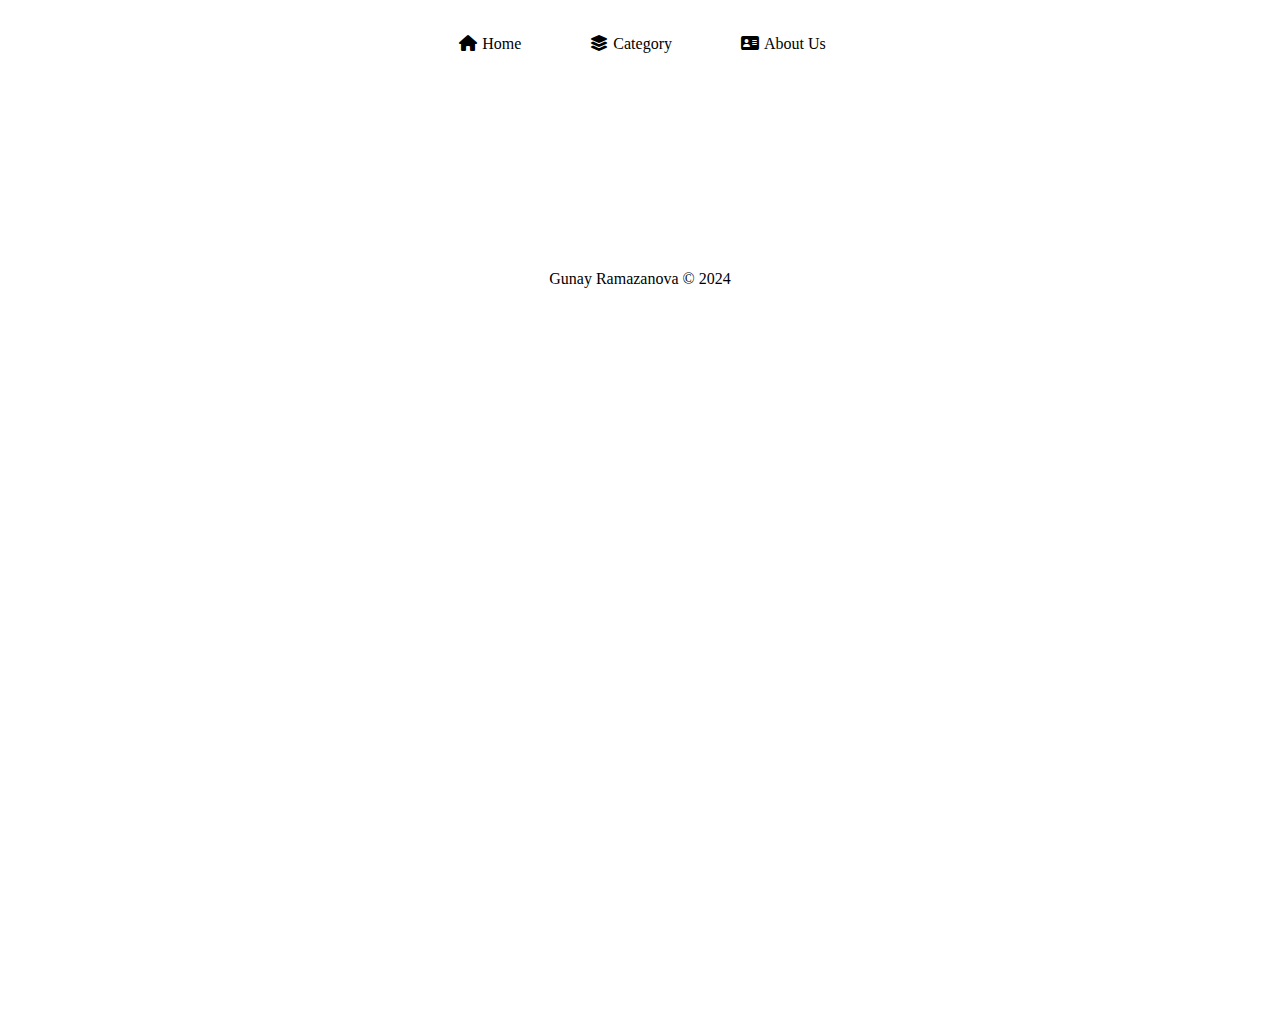
==== index.htm @ d26ffd9b "first" ====
<!DOCTYPE html>
<html lang="en">
<head>
    <meta charset="UTF-8">
    <title>Only Free</title>
    <link rel="stylesheet" href="css/style.css">
    <link rel="stylesheet" href="css/reset.css">
    <link rel="stylesheet" href="https://cdnjs.cloudflare.com/ajax/libs/font-awesome/6.5.2/css/all.min.css"/>
</head>
<body>
    <header>
        <nav class="container">
            <ul id="menu">
                <li><i class="fa-solid fa-house"></i><a href="">Home</a></li>
                <li><i class="fa-solid fa-layer-group"></i><a href="">Category</a></li>
                <li><i class="fa-solid fa-address-card"></i><a href="">About Us</a></li>
            </ul>
        </nav>
    </header>
    <main>
        <div class="container">
            <h1>Only Free</h1>
            <h5>Download The Best HD 4K Wallpapers For Your Desktop</h5>
        </div>
    </main>
    <footer>
        <div class="container">
            <p>Gunay Ramazanova &copy; 2024</p>
        </div>
    </footer>
</body>
</html>
---- css/style.css ----
body{
    height: 110vh;
    background-image: url('img/ocean.jpeg');
    background-repeat: no-repeat;
    background-size: cover;
    background-attachment: fixed;
}
.container {
    width: 100%;
    margin: auto;
}
#menu{
    text-align: center;
    margin: 30px;
}

#menu li{
    display: inline;
    margin: 30px;
}
#menu i{
    margin: 5px;
}

main h1{
    text-align: center;
    font:bold 2.5em Arial sans-serif;
    color: #fff;
    margin-top: 150px;

}
main h5{
    text-align: center;
    font:bold 1em Arial sans-serif;
    color: #fff;
}
footer{
    text-align: center;
}
@media only screen and (min-width: 768px){
    
}
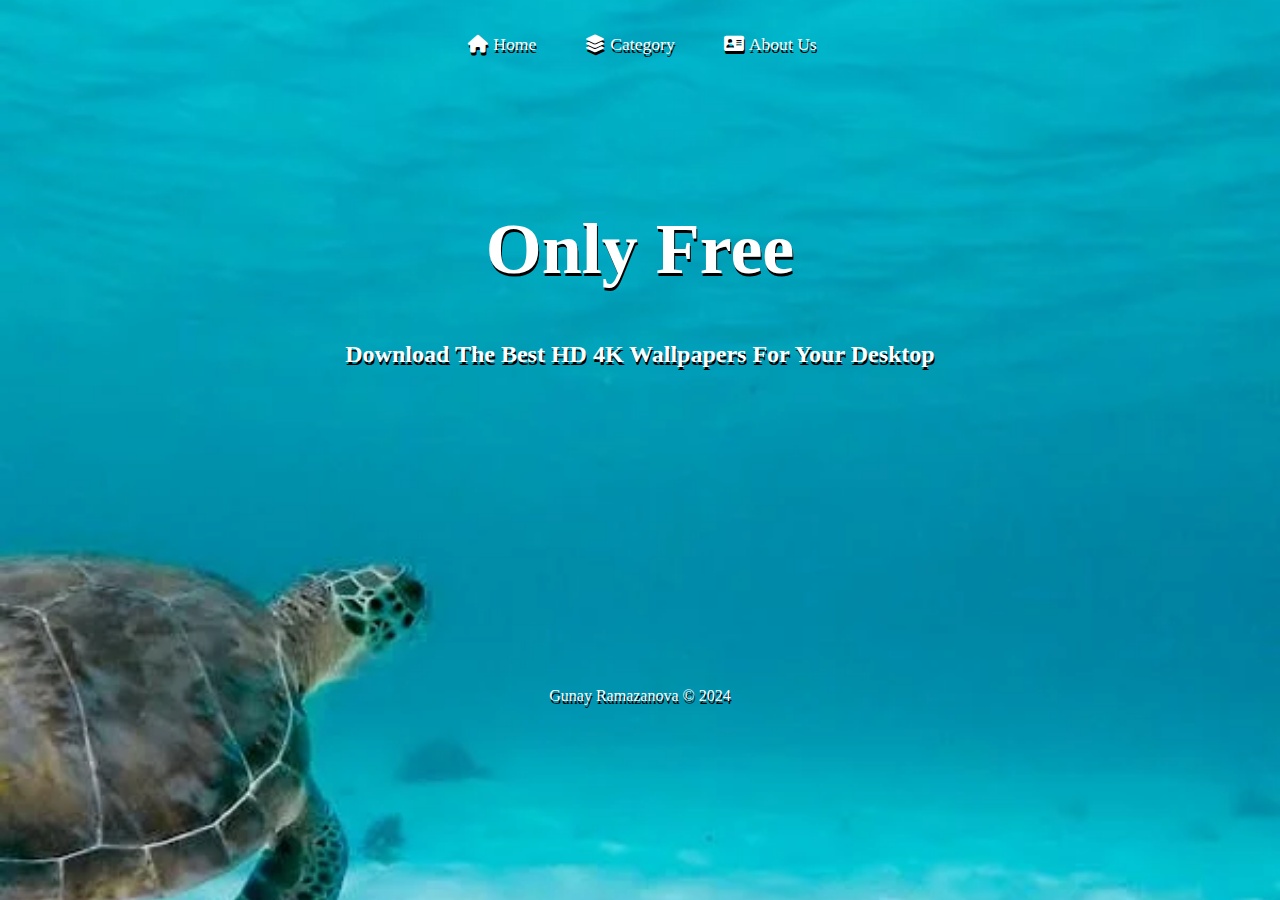
==== commit a06b1751: "last" ====
--- a/index.htm
+++ b/index.htm
@@ -8,12 +8,13 @@
     <link rel="stylesheet" href="https://cdnjs.cloudflare.com/ajax/libs/font-awesome/6.5.2/css/all.min.css"/>
 </head>
 <body>
+    
     <header>
         <nav class="container">
             <ul id="menu">
-                <li><i class="fa-solid fa-house"></i><a href="">Home</a></li>
-                <li><i class="fa-solid fa-layer-group"></i><a href="">Category</a></li>
-                <li><i class="fa-solid fa-address-card"></i><a href="">About Us</a></li>
+                <li><a href="index.htm"><i class="fa-solid fa-house"></i>Home</a></li>
+                <li><a href="category.htm"><i class="fa-solid fa-layer-group"></i>Category</a></li>
+                <li><a href="aboutus.htm"><i class="fa-solid fa-address-card"></i>About Us</a></li>
             </ul>
         </nav>
     </header>
--- a/css/style.css
+++ b/css/style.css
@@ -1,9 +1,8 @@
 body{
-    height: 110vh;
-    background-image: url('img/ocean.jpeg');
-    background-repeat: no-repeat;
-    background-size: cover;
-    background-attachment: fixed;
+    height: 90vh;
+    background: url('../img/ocean.webp') 55% / cover;
+    background-color:rgb(58, 58, 238);
+    
 }
 .container {
     width: 100%;
@@ -16,7 +15,14 @@
 
 #menu li{
     display: inline;
-    margin: 30px;
+    font-size: 1.1em;
+    text-shadow: 1px 3px  black;
+    margin: 20px;
+    color: #fff;
+}
+#menu li a:hover{
+    color: #fff;
+    background:#00FFFF;
 }
 #menu i{
     margin: 5px;
@@ -24,18 +30,26 @@
 
 main h1{
     text-align: center;
-    font:bold 2.5em Arial sans-serif;
+    text-shadow: 1px 3px  black;
+    font:bold 4.5em Arial sans-serif;
     color: #fff;
     margin-top: 150px;
 
 }
 main h5{
     text-align: center;
-    font:bold 1em Arial sans-serif;
+    text-shadow: 1px 3px  black;
+    font:bold 1.5em Arial sans-serif;
     color: #fff;
+    margin: 50px;
 }
 footer{
     text-align: center;
+    margin-top: 320px;
+}
+footer p{
+    text-shadow: 1px 3px  black;
+    color: #fff;
 }
 @media only screen and (min-width: 768px){
     
